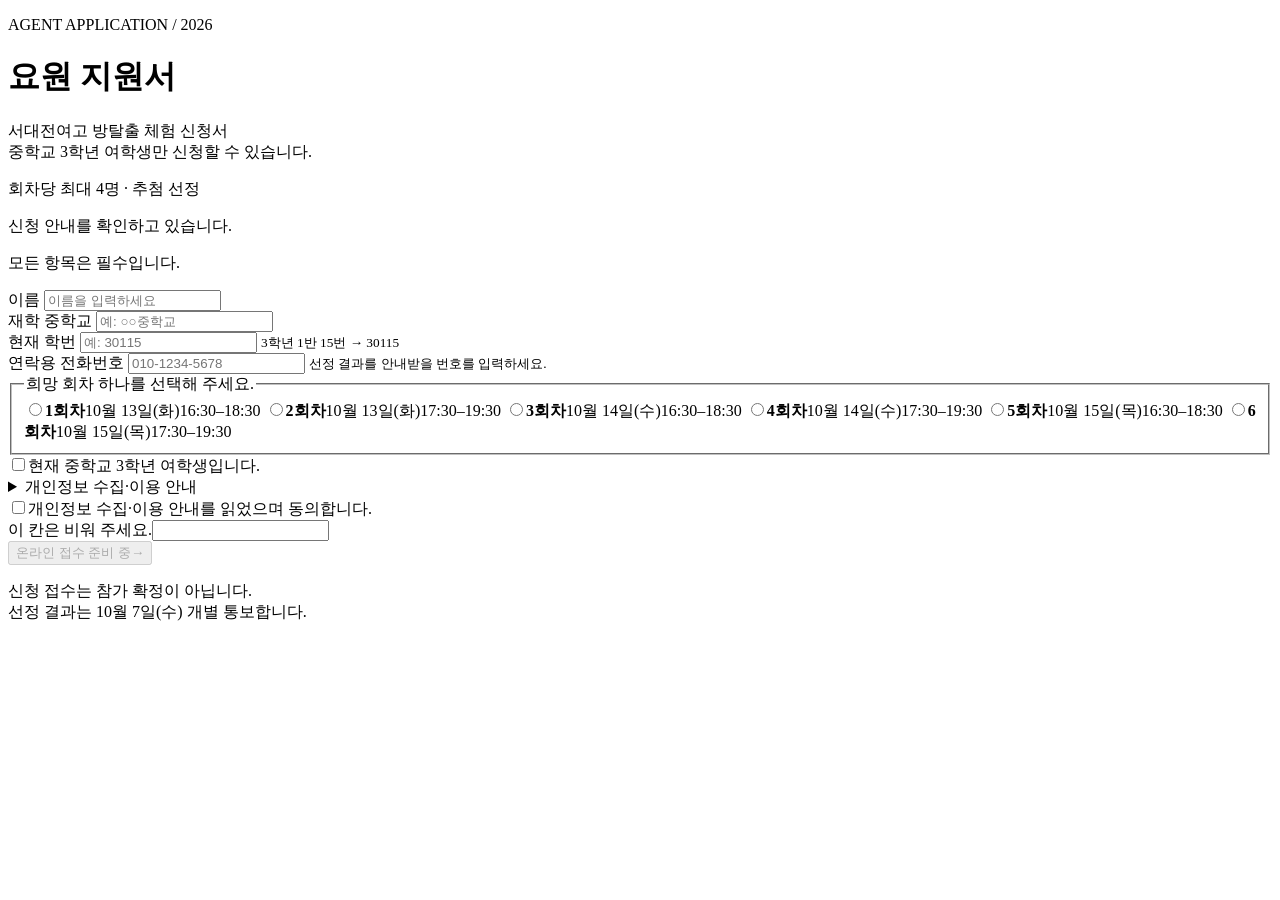
==== apps-script/Index.html @ fb18631d "feat: 홈페이지 내 참가 신청서와 Apps Script 접수 기반 추가 신청 화면 및 사용자 흐름 - Google Forms 새 탭 링크를 제거하고 홈페이지 내부 신청서로 연결" ====
<!doctype html>
<html lang="ko">
<head>
  <meta charset="utf-8">
  <meta name="viewport" content="width=device-width, initial-scale=1">
  <title>서대전여고 방탈출 체험 신청서</title>
  <?!= include_('Styles'); ?>
  <script>window.REGISTRATION_BOOTSTRAP = <?!= bootstrap ?>;</script>
</head>
<body>
  <main class="registration">
    <header class="form-header">
      <p class="eyebrow">AGENT APPLICATION / 2026</p>
      <h1>요원 지원서</h1>
      <p>서대전여고 방탈출 체험 신청서<br>중학교 3학년 여학생만 신청할 수 있습니다.</p>
      <span class="capacity">회차당 최대 4명 · 추첨 선정</span>
    </header>

    <p class="notice" id="availability" role="status">신청 안내를 확인하고 있습니다.</p>
    <form id="application-form" aria-describedby="availability" novalidate>
      <p class="required-note">모든 항목은 필수입니다.</p>
      <div class="fields">
        <div class="field">
          <label for="applicant-name">이름</label>
          <input id="applicant-name" name="name" type="text" autocomplete="name" maxlength="40" required placeholder="이름을 입력하세요">
        </div>
        <div class="field">
          <label for="middle-school">재학 중학교</label>
          <input id="middle-school" name="school" type="text" autocomplete="off" maxlength="60" required placeholder="예: ○○중학교">
        </div>
        <div class="field">
          <label for="student-number">현재 학번</label>
          <input id="student-number" name="studentNumber" type="text" inputmode="numeric" autocomplete="off" pattern="3[0-9]{4}" minlength="5" maxlength="5" required placeholder="예: 30115" aria-describedby="student-help">
          <small id="student-help">3학년 1반 15번 → 30115</small>
        </div>
        <div class="field">
          <label for="phone-number">연락용 전화번호</label>
          <input id="phone-number" name="phone" type="tel" inputmode="tel" autocomplete="tel" pattern="010-[0-9]{4}-[0-9]{4}" maxlength="13" required placeholder="010-1234-5678" aria-describedby="phone-help">
          <small id="phone-help">선정 결과를 안내받을 번호를 입력하세요.</small>
        </div>
      </div>

      <fieldset class="sessions">
        <legend>희망 회차 <span>하나를 선택해 주세요.</span></legend>
        <div class="session-grid">
          <label class="session"><input type="radio" name="session" value="1" required><span><b>1회차</b><span>10월 13일(화)</span><time>16:30–18:30</time></span></label>
          <label class="session"><input type="radio" name="session" value="2"><span><b>2회차</b><span>10월 13일(화)</span><time>17:30–19:30</time></span></label>
          <label class="session"><input type="radio" name="session" value="3"><span><b>3회차</b><span>10월 14일(수)</span><time>16:30–18:30</time></span></label>
          <label class="session"><input type="radio" name="session" value="4"><span><b>4회차</b><span>10월 14일(수)</span><time>17:30–19:30</time></span></label>
          <label class="session"><input type="radio" name="session" value="5"><span><b>5회차</b><span>10월 15일(목)</span><time>16:30–18:30</time></span></label>
          <label class="session"><input type="radio" name="session" value="6"><span><b>6회차</b><span>10월 15일(목)</span><time>17:30–19:30</time></span></label>
        </div>
      </fieldset>

      <label class="check"><input type="checkbox" name="eligible" required><span>현재 중학교 3학년 여학생입니다.</span></label>
      <details class="privacy">
        <summary>개인정보 수집·이용 안내</summary>
        <dl>
          <div><dt>수집·이용 주체</dt><dd>서대전여자고등학교</dd></div>
          <div><dt>목적</dt><dd>방탈출 체험 참가 신청 접수, 추첨, 선정 결과 연락 및 참가자 확인</dd></div>
          <div><dt>수집 항목</dt><dd>이름, 재학 중학교, 학번, 연락용 전화번호, 희망 회차, 참가 자격 확인, 동의 여부 및 접수 일시</dd></div>
          <div><dt>보유·이용 기간</dt><dd id="retention-text">학교의 보유 기간을 확인한 후 안내합니다.</dd></div>
          <div><dt>동의 거부</dt><dd>동의를 거부할 수 있으나, 동의하지 않으면 본 신청서를 통한 접수가 어렵습니다.</dd></div>
        </dl>
      </details>
      <label class="check"><input type="checkbox" name="privacyConsent" required><span>개인정보 수집·이용 안내를 읽었으며 동의합니다.</span></label>
      <div class="honeypot" aria-hidden="true"><label for="website">이 칸은 비워 주세요.</label><input id="website" name="website" type="text" tabindex="-1" autocomplete="off"></div>
      <p id="form-error" class="error" role="alert" hidden></p>
      <button id="submit-application" type="submit" disabled><span>온라인 접수 준비 중</span><span aria-hidden="true">→</span></button>
      <p class="submit-note">신청 접수는 참가 확정이 아닙니다.<br>선정 결과는 10월 7일(수) 개별 통보합니다.</p>
    </form>

    <section id="receipt" class="receipt" tabindex="-1" aria-labelledby="receipt-title" hidden>
      <p class="eyebrow">APPLICATION RECEIVED</p>
      <h2 id="receipt-title">신청이 접수되었습니다.</h2>
      <p>접수번호 <strong id="receipt-id"></strong></p>
      <p id="receipt-session"></p>
      <p>참가 확정은 추첨 후 개별 안내합니다.<br>선정 결과는 10월 7일(수)에 연락드립니다.</p>
      <p class="receipt-tip">이 화면의 접수번호를 따로 보관해 주세요.</p>
    </section>
    <noscript><p class="notice">신청서를 사용하려면 브라우저의 JavaScript를 켜 주세요.</p></noscript>
  </main>
<?!= include_('Client'); ?>
</body>
</html>
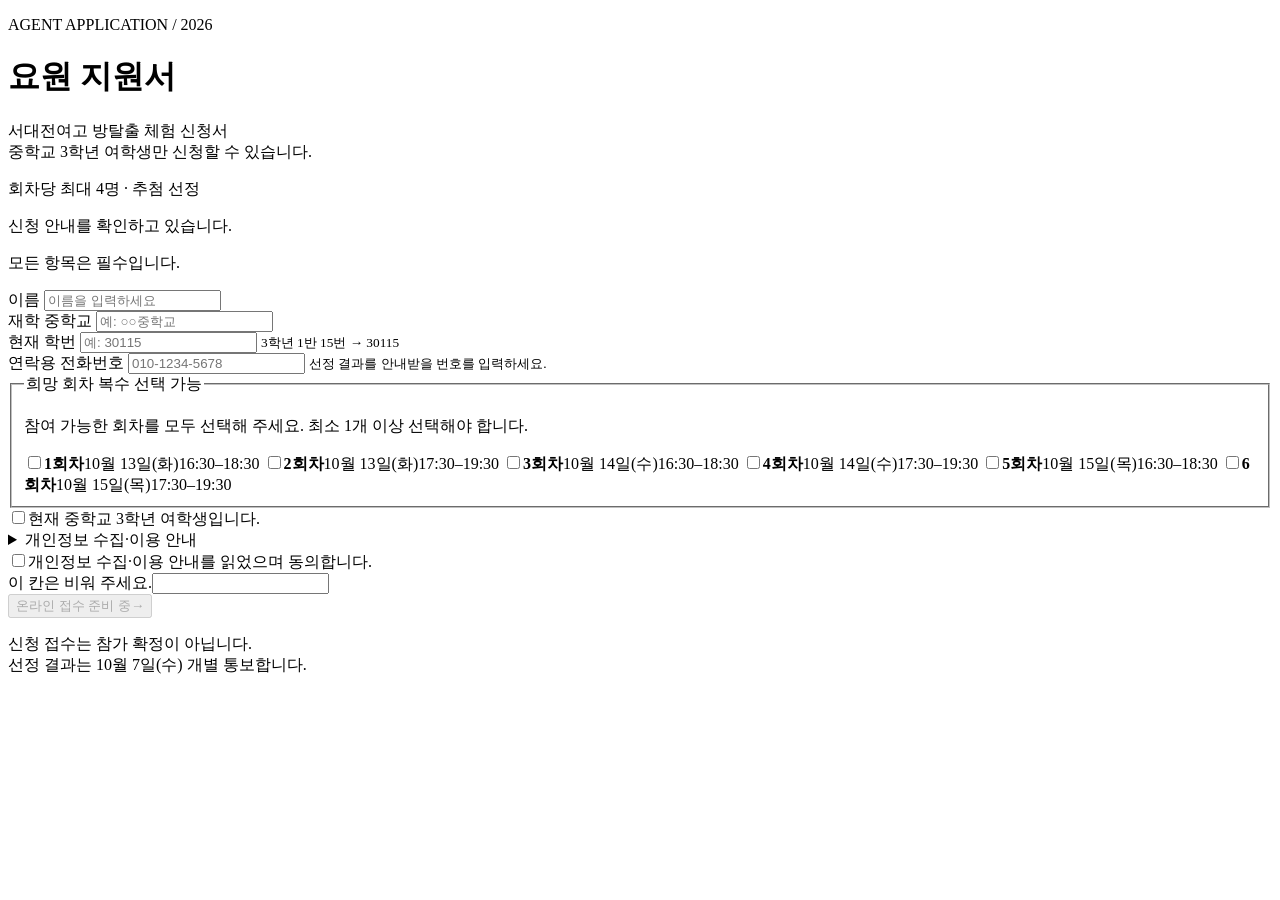
==== commit 5aa655a3: "feat: 희망 회차 복수 선택과 기존 신청 호환 처리 추가 신청서 화면 - 희망 회차 입력을 라디오 버튼에서 체크박스로 변경 - 1~6회차 중 최소 1개부터 전체 회차까지 복수 " ====
--- a/apps-script/Index.html
+++ b/apps-script/Index.html
@@ -40,15 +40,16 @@
         </div>
       </div>
 
-      <fieldset class="sessions">
-        <legend>희망 회차 <span>하나를 선택해 주세요.</span></legend>
+      <fieldset class="sessions" aria-describedby="session-help">
+        <legend>희망 회차 <span>복수 선택 가능</span></legend>
+        <p id="session-help" class="session-help">참여 가능한 회차를 모두 선택해 주세요. 최소 1개 이상 선택해야 합니다.</p>
         <div class="session-grid">
-          <label class="session"><input type="radio" name="session" value="1" required><span><b>1회차</b><span>10월 13일(화)</span><time>16:30–18:30</time></span></label>
-          <label class="session"><input type="radio" name="session" value="2"><span><b>2회차</b><span>10월 13일(화)</span><time>17:30–19:30</time></span></label>
-          <label class="session"><input type="radio" name="session" value="3"><span><b>3회차</b><span>10월 14일(수)</span><time>16:30–18:30</time></span></label>
-          <label class="session"><input type="radio" name="session" value="4"><span><b>4회차</b><span>10월 14일(수)</span><time>17:30–19:30</time></span></label>
-          <label class="session"><input type="radio" name="session" value="5"><span><b>5회차</b><span>10월 15일(목)</span><time>16:30–18:30</time></span></label>
-          <label class="session"><input type="radio" name="session" value="6"><span><b>6회차</b><span>10월 15일(목)</span><time>17:30–19:30</time></span></label>
+          <label class="session"><input type="checkbox" name="sessions" value="1"><span><b>1회차</b><span>10월 13일(화)</span><time>16:30–18:30</time></span></label>
+          <label class="session"><input type="checkbox" name="sessions" value="2"><span><b>2회차</b><span>10월 13일(화)</span><time>17:30–19:30</time></span></label>
+          <label class="session"><input type="checkbox" name="sessions" value="3"><span><b>3회차</b><span>10월 14일(수)</span><time>16:30–18:30</time></span></label>
+          <label class="session"><input type="checkbox" name="sessions" value="4"><span><b>4회차</b><span>10월 14일(수)</span><time>17:30–19:30</time></span></label>
+          <label class="session"><input type="checkbox" name="sessions" value="5"><span><b>5회차</b><span>10월 15일(목)</span><time>16:30–18:30</time></span></label>
+          <label class="session"><input type="checkbox" name="sessions" value="6"><span><b>6회차</b><span>10월 15일(목)</span><time>17:30–19:30</time></span></label>
         </div>
       </fieldset>
 
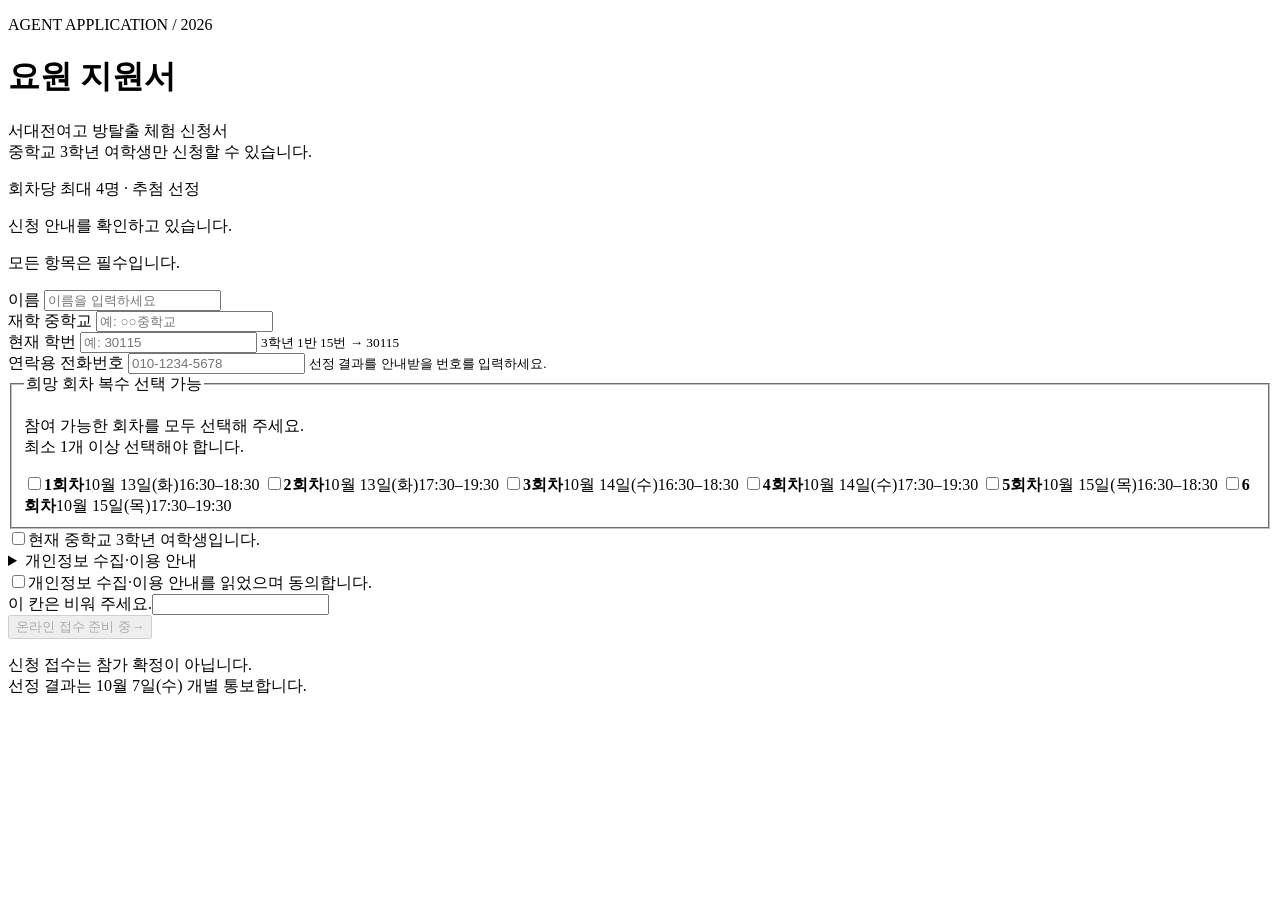
==== commit 531c9e18: "fix: 지도 및 희망 회차 안내 문구에 문장 단위 줄바꿈 적용 지도 안내와 희망 회차 선택 안내가 이어져 표시되는 부분을 개선한다. 각 안내의 첫 번째 마침표 뒤에 명시적인 줄바" ====
--- a/apps-script/Index.html
+++ b/apps-script/Index.html
@@ -42,7 +42,7 @@
 
       <fieldset class="sessions" aria-describedby="session-help">
         <legend>희망 회차 <span>복수 선택 가능</span></legend>
-        <p id="session-help" class="session-help">참여 가능한 회차를 모두 선택해 주세요. 최소 1개 이상 선택해야 합니다.</p>
+        <p id="session-help" class="session-help">참여 가능한 회차를 모두 선택해 주세요.<br>최소 1개 이상 선택해야 합니다.</p>
         <div class="session-grid">
           <label class="session"><input type="checkbox" name="sessions" value="1"><span><b>1회차</b><span>10월 13일(화)</span><time>16:30–18:30</time></span></label>
           <label class="session"><input type="checkbox" name="sessions" value="2"><span><b>2회차</b><span>10월 13일(화)</span><time>17:30–19:30</time></span></label>
